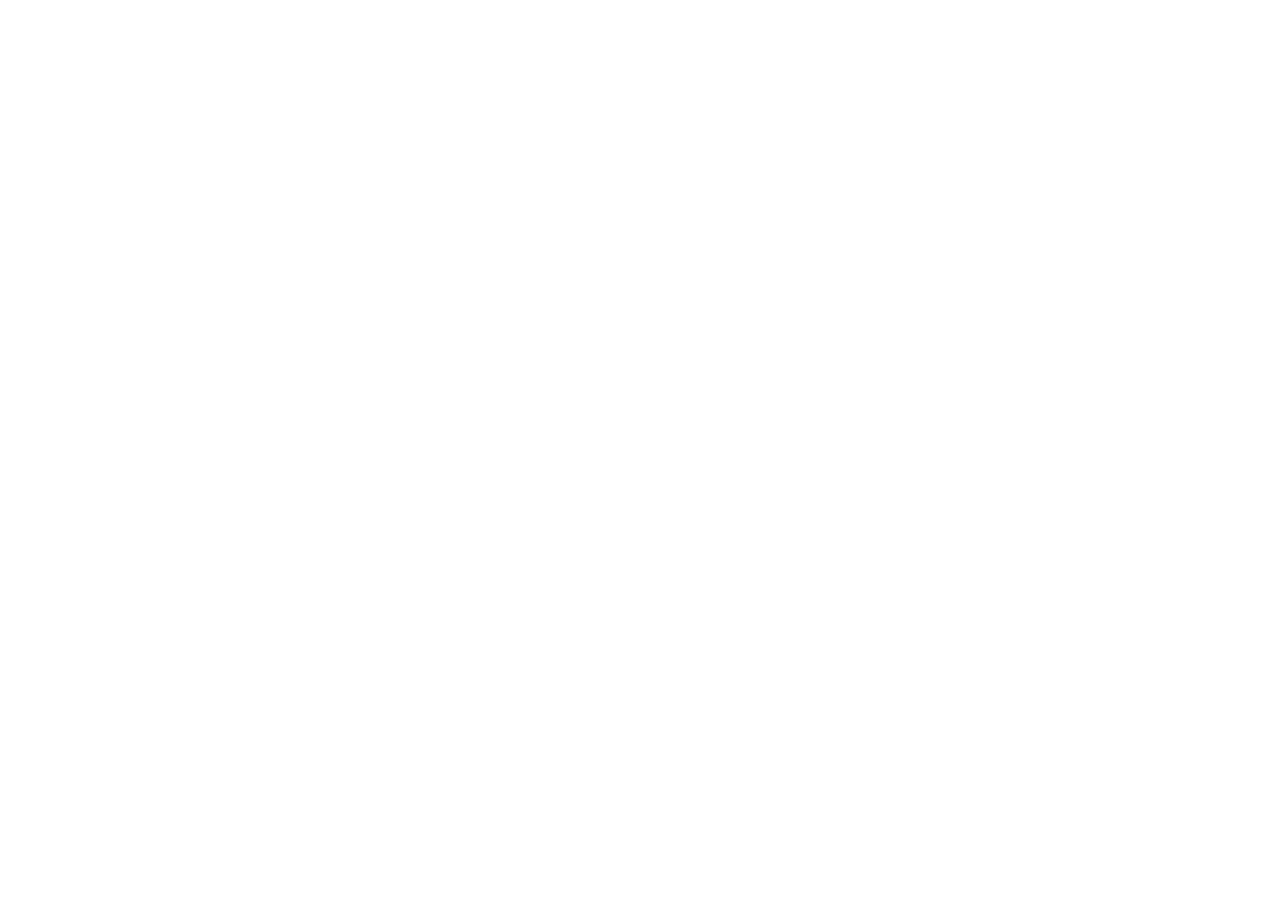
==== js.html @ 8b5a2a4b "learning js" ====
<!DOCTYPE html>
<!--[if lt IE 7]>      <html class="no-js lt-ie9 lt-ie8 lt-ie7"> <![endif]-->
<!--[if IE 7]>         <html class="no-js lt-ie9 lt-ie8"> <![endif]-->
<!--[if IE 8]>         <html class="no-js lt-ie9"> <![endif]-->
<!--[if gt IE 8]>      <html class="no-js"> <!--<![endif]-->
<html>
    <head>
        <meta charset="utf-8">
        <meta http-equiv="X-UA-Compatible" content="IE=edge">
        <title></title>
        <meta name="description" content="">
        <meta name="viewport" content="width=device-width, initial-scale=1">
        <link rel="stylesheet" href="">
    </head>
    <body>
        <!--[if lt IE 7]>
            <p class="browsehappy">You are using an <strong>outdated</strong> browser. Please <a href="#">upgrade your browser</a> to improve your experience.</p>
        <![endif]-->
        
        <script src="01_javascript.js" async defer></script>
    </body>
</html>
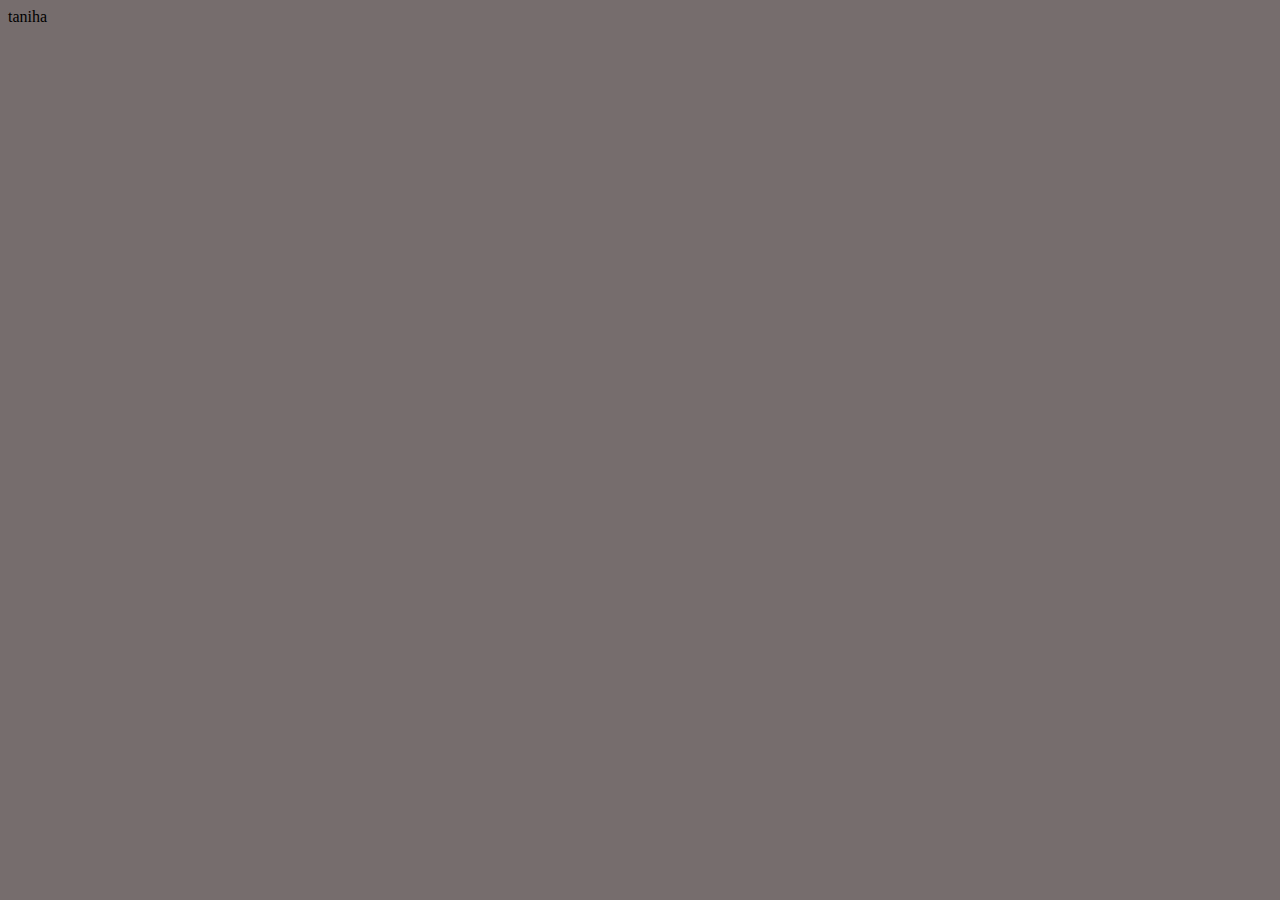
==== commit 5966430a: "js" ====
--- a/js.html
+++ b/js.html
@@ -7,16 +7,18 @@
     <head>
         <meta charset="utf-8">
         <meta http-equiv="X-UA-Compatible" content="IE=edge">
-        <title></title>
+        <title>first</title>
         <meta name="description" content="">
         <meta name="viewport" content="width=device-width, initial-scale=1">
         <link rel="stylesheet" href="">
+        <style >*{ background-color: rgb(118, 109, 109);}</style>
     </head>
     <body>
+        taniha
         <!--[if lt IE 7]>
             <p class="browsehappy">You are using an <strong>outdated</strong> browser. Please <a href="#">upgrade your browser</a> to improve your experience.</p>
         <![endif]-->
         
-        <script src="01_javascript.js" async defer></script>
+        <script src="script.js" ></script>
     </body>
 </html>